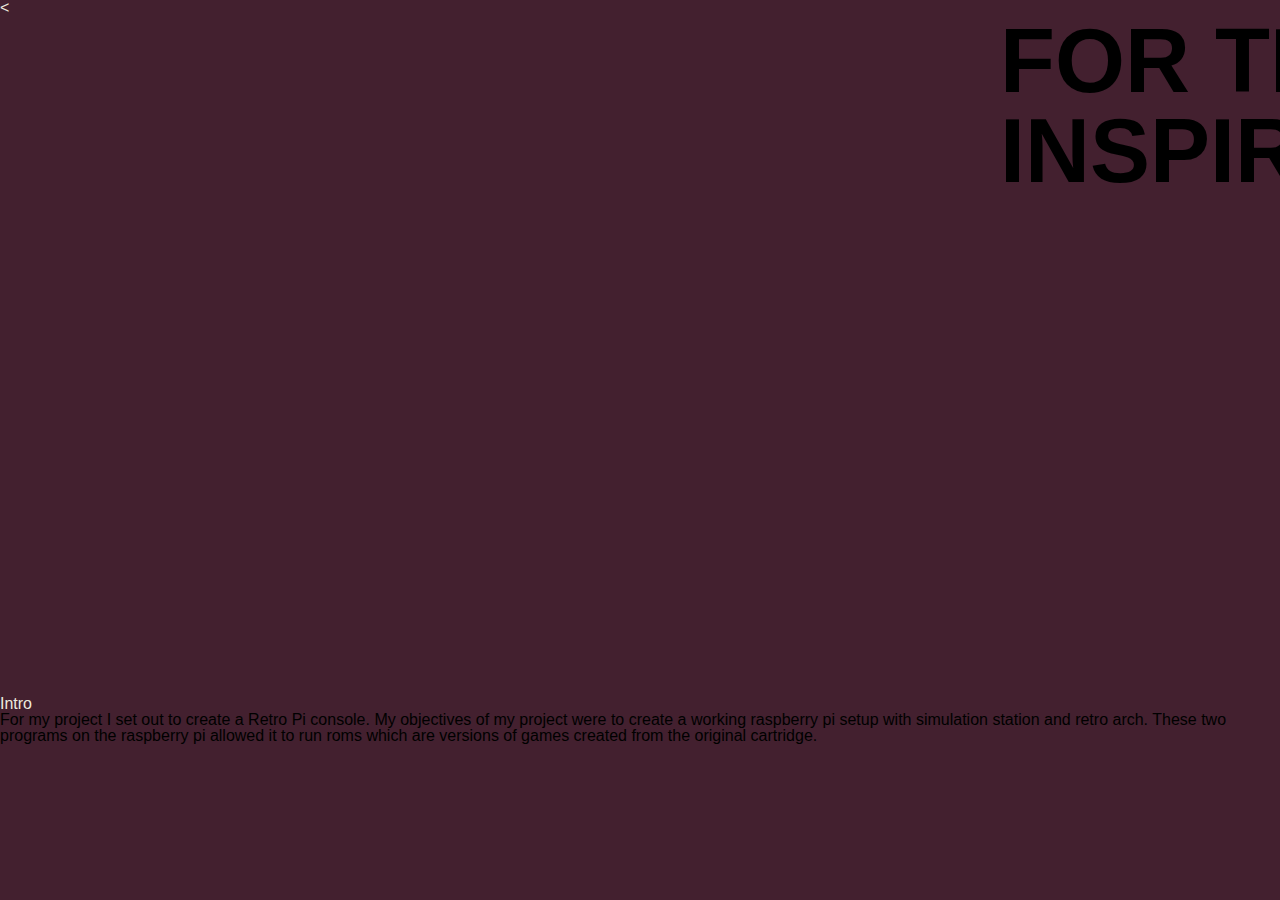
==== Computing/index2.html @ eadd9c9b "Add files via upload" ====
<!doctype html>
<html lang="en" class="no-js">
<head>
	<meta charset="UTF-8">
	<meta name="viewport" content="width=device-width, initial-scale=1">
	<script src="js/modernizr.js"></script>
	<link rel="stylesheet" href="css/reset.css"> <!-- CSS reset -->
	<link rel="stylesheet" href="css/style.css"> <!-- Resource style -->
	<link href="https://fonts.googleapis.com/css?family=Lora:400,700" rel="stylesheet">
  	
	<title> DT Portfolio</title>
	<link href="https://fonts.googleapis.com/css?family=Coiny" rel="stylesheet">
</head>
<body>
<div>
	<<a href="index2.html" class="link">For the inspired</a>
							<h1>Intro</h1>
					<p>For my project I set out to create a Retro Pi console. My objectives of my project were to create a working raspberry pi setup with simulation station and retro arch. These two programs on the raspberry pi allowed it to run roms which are versions of games created from the original cartridge. </p>
                     <h1> </h1>
						
</div>





</body>
---- Computing/css/style.css ----
/* -------------------------------- 

Primary style

-------------------------------- */
*, *::after, *::before {
  box-sizing: border-box;
}

html {
  font-size: 62.5%;
}

body {
  font-size: 1.6rem;
  color: #edeade;
  background-color: #43202f;
  font-family: sans-serif;
  -webkit-font-smoothing: antialiased;
  -moz-osx-font-smoothing: grayscale;
}

a {
  color: #72a987;
  text-decoration: none;
}
p {
  color: black;
  text-decoration: none;
}


/* -------------------------------- 

Portfolio Navigation 

-------------------------------- */
.cd-3d-portfolio-navigation {
  width: 100%;
  height: 25vh;
  text-align: center;
  display: table;
  font-family: 'Coiny', cursive;
}
.cd-3d-portfolio-navigation .cd-wrapper {
  display: table-cell;
  width: 100%;
  vertical-align: middle;
}
.cd-3d-portfolio-navigation h1 {
  font-size: 6rem;
  margin-bottom: .6em;
  font-family: 'Coiny', cursive;
  font-weight: bold;
}
.cd-3d-portfolio-navigation li {
  display: inline-block;
  margin: 0 .3em;
}
.cd-3d-portfolio-navigation li a {
  display: inline-block;
  color: #edeade;
  border: 2px solid #391b28;
  padding: .6em;
  -webkit-transition: all .2s;
  transition: all .2s;
}
.cd-3d-portfolio-navigation li a:hover {
  border-color: #72a987;
}
.cd-3d-portfolio-navigation li .selected {
  color: #edeade;
  background: #72a987;
  border-color: #72a987;
  cursor: default;
  box-shadow: 0 4px 20px rgba(0, 0, 0, 0.2);
}
@media only screen and (min-width: 768px) {
  .cd-3d-portfolio-navigation h1 {
    font-size: 5.2rem;
	
  }
}

/* -------------------------------- 

Portfolio Projects 

-------------------------------- */
.cd-3d-portfolio {
  overflow: hidden;
}
.cd-3d-portfolio .close-project {
  /* this is the 'X' icon - visible when a project has been selected */
  position: absolute;
  z-index: 2;
  top: 24px;
  right: 5%;
  /* replace text with image */
  color: transparent;
  white-space: nowrap;
  text-indent: 100%;
  overflow: hidden;
  height: 48px;
  width: 48px;
  border-radius: 50%;
  background: rgba(0, 0, 0, 0.6);
  -webkit-transform: scale(0);
      -ms-transform: scale(0);
          transform: scale(0);
  -webkit-transition: -webkit-transform .3s 0s;
  transition: -webkit-transform .3s 0s;
  transition: transform .3s 0s;
  transition: transform .3s 0s, -webkit-transform .3s 0s;
}
.cd-3d-portfolio .close-project:hover {
  background: black;
}
.cd-3d-portfolio .close-project::after, .cd-3d-portfolio .close-project::before {
  /* the 'X' lines */
  content: '';
  position: absolute;
  width: 18px;
  height: 2px;
  top: 50%;
  left: 50%;
  background: #edeade;
}
.cd-3d-portfolio .close-project::before {
  -webkit-transform: translateX(-50%) translateY(-50%) rotate(45deg);
      -ms-transform: translateX(-50%) translateY(-50%) rotate(45deg);
          transform: translateX(-50%) translateY(-50%) rotate(45deg);
}
.cd-3d-portfolio .close-project::after {
  -webkit-transform: translateX(-50%) translateY(-50%) rotate(-45deg);
      -ms-transform: translateX(-50%) translateY(-50%) rotate(-45deg);
          transform: translateX(-50%) translateY(-50%) rotate(-45deg);
}
.cd-3d-portfolio .project-is-open .open .close-project {
  /* show the 'X' icon when a project has been selected */
  -webkit-transform: scale(1);
      -ms-transform: scale(1);
          transform: scale(1);
  -webkit-transition-delay: 0.6s;
          transition-delay: 0.6s;
  -webkit-transition: background 0.3s, -webkit-transform 0.3s 0.6s;
  transition: background 0.3s, -webkit-transform 0.3s 0.6s;
  transition: transform 0.3s 0.6s, background 0.3s;
  transition: transform 0.3s 0.6s, background 0.3s, -webkit-transform 0.3s 0.6s;
}

.cd-3d-portfolio .projects {
  /* used to render its children in a 3D space - add perspective */
  -webkit-perspective: 1000px;
          perspective: 1000px;
}
.cd-3d-portfolio .projects .row {
  height: 25vh;
  position: relative;
  z-index: 1;
  /* position its children in a 3d space */
  -webkit-transform-style: preserve-3d;
          transform-style: preserve-3d;
  /* Force hardware acceleration */
  will-change: transform;
  -webkit-transform: translateZ(-50vw);
          transform: translateZ(-50vw);
  -webkit-transition: -webkit-transform 0.6s cubic-bezier(0.5, 0, 0.1, 1);
  transition: -webkit-transform 0.6s cubic-bezier(0.5, 0, 0.1, 1);
  transition: transform 0.6s cubic-bezier(0.5, 0, 0.1, 1);
  transition: transform 0.6s cubic-bezier(0.5, 0, 0.1, 1), -webkit-transform 0.6s cubic-bezier(0.5, 0, 0.1, 1);
  pointer-events: none;
}
.cd-3d-portfolio .projects .row:nth-of-type(2) {
  -webkit-transition-delay: .1s;
          transition-delay: .1s;
}
.cd-3d-portfolio .projects .row:nth-of-type(3) {
  -webkit-transition-delay: .2s;
          transition-delay: .2s;
}
.cd-3d-portfolio .projects .row::after {
  /* this is used to create the row bottom face */
  content: '';
  position: absolute;
  z-index: 1;
  bottom: 0;
  left: 0;
  height: 100vw;
  width: 100%;
  background: #0f070b;
  -webkit-transform: translateZ(50vw) rotateX(90deg);
          transform: translateZ(50vw) rotateX(90deg);
  -webkit-transform-origin: bottom center;
      -ms-transform-origin: bottom center;
          transform-origin: bottom center;
  -webkit-transition: visibility 0s 0.6s;
  transition: visibility 0s 0.6s;
}
.cd-3d-portfolio .projects .row:last-of-type::after {
  /* use its ::after element as top face (rather than bottom face) */
  top: 0;
  bottom: auto;
  -webkit-transform: translateZ(50vw) rotateX(-90deg);
          transform: translateZ(50vw) rotateX(-90deg);
  -webkit-transform-origin: top center;
      -ms-transform-origin: top center;
          transform-origin: top center;
}
.cd-3d-portfolio .projects:not(.project-has-transition) .row:nth-of-type(2) {
  /* increase z-index of the second row - this way the back faces of the first and thirdv rows won't be visible (only of no project has been selected) */
  z-index: 2;
}
.no-preserve3d .cd-3d-portfolio .projects .row {
  /* fallback for browsers that don't support the preser3d property */
  -webkit-transform: translateZ(0);
          transform: translateZ(0);
}
.cd-3d-portfolio .projects .row > li {
  /* this is the single project */
  position: absolute;
  z-index: 1;
  height: 100%;
  width: 100%;
  -webkit-transform: translateZ(50vw);
          transform: translateZ(50vw);
  will-change: transform;
  overflow: hidden;
}
.cd-3d-portfolio .projects .row > li.selected {
  /* this the project on the visible face of the parallelepiped */
  pointer-events: auto;
}
.cd-3d-portfolio .projects .row > li.front-face {
  -webkit-transform: translateZ(50vw);
          transform: translateZ(50vw);
}
.cd-3d-portfolio .projects .row > li.right-face {
  -webkit-transform: rotateY(90deg) translateZ(50vw);
          transform: rotateY(90deg) translateZ(50vw);
}
.cd-3d-portfolio .projects .row > li.left-face {
  -webkit-transform: rotateY(-90deg) translateZ(50vw);
          transform: rotateY(-90deg) translateZ(50vw);
}
.cd-3d-portfolio .projects .row > li.back-face {
  -webkit-transform: rotateY(180deg) translateZ(50vw);
          transform: rotateY(180deg) translateZ(50vw);
}
.cd-3d-portfolio .projects .row > li.hidden {
  opacity: 0;
  visibility: hidden;
}
.no-preserve3d .cd-3d-portfolio .projects .row > li {
  opacity: 0;
  -webkit-transform: translateX(0);
      -ms-transform: translateX(0);
          transform: translateX(0);
  -webkit-transition: opacity .4s;
  transition: opacity .4s;
}
.no-preserve3d .cd-3d-portfolio .projects .row > li.front-face, .no-preserve3d .cd-3d-portfolio .projects .row > li.right-face, .no-preserve3d .cd-3d-portfolio .projects .row > li.left-face, .no-preserve3d .cd-3d-portfolio .projects .row > li.back-face {
  -webkit-transform: translateX(0);
      -ms-transform: translateX(0);
          transform: translateX(0);
}
.no-preserve3d .cd-3d-portfolio .projects .row > li.selected {
  opacity: 1;
}
.cd-3d-portfolio .projects .project-wrapper {
  position: absolute;
  top: 0;
  left: 0;
  height: 100vh;
  width: 100%;
}
.cd-3d-portfolio .projects .project-image {
  position: relative;
  z-index: 2;
  /* vertically center its content */
  display: table;
  width: 100%;
  height: 25%;
  cursor: pointer;
  /* force hardware acceleration */
  -webkit-transform: translateZ(0);
          transform: translateZ(0);
  will-change: transform;
  -webkit-backface-visibility: hidden;
          backface-visibility: hidden;
  -webkit-transition: -webkit-transform 0.6s;
  transition: -webkit-transform 0.6s;
  transition: transform 0.6s;
  transition: transform 0.6s, -webkit-transform 0.6s;
}
.cd-3d-portfolio .projects .project-image::before, .cd-3d-portfolio .projects .project-image::after {
  content: '';
  position: absolute;
  top: 0;
  left: 0;
  width: 100%;
}
.cd-3d-portfolio .projects .project-image::before {
  /* this is the project background image */
  z-index: 1;
  height: 240%;
  background-color: #201017;
  background-position: center center;
  background-repeat: no-repeat;
  background-size: cover;
}
.cd-3d-portfolio .projects .project-image::after {
  /* this is the project image cover layer - this is visible only during a rotation of the parallelepiped (while the project is disappearing) */
  z-index: 3;
  height: 100%;
  background: black;
  opacity: 0;
  -webkit-transition: opacity .5s;
  transition: opacity .5s;
}
.cd-3d-portfolio .projects .row > li:not(.selected) .project-image::after {
  opacity: 1;
}
.cd-3d-portfolio .projects .row:nth-of-type(2) > li:not(.selected) .project-image::after {
  -webkit-transition-delay: .1s;
          transition-delay: .1s;
}
.cd-3d-portfolio .projects .row:nth-of-type(3) > li:not(.selected) .project-image::after {
  -webkit-transition-delay: .2s;
          transition-delay: .2s;
}
.cd-3d-portfolio .projects .row > li.project-1 .project-image::before {
  /* set project background image */
  background-image: url(../img/photo-1.jpg);
}
.cd-3d-portfolio .projects .row > li.project-2 .project-image::before {
  background-image: url(../img/photo-2.jpg);
}
.cd-3d-portfolio .projects .row > li.project-3 .project-image::before {
  background-image: url(../img/photo-3.jpg);
}
.cd-3d-portfolio .projects .row > li.project-4 .project-image::before {
  background-image: url(../img/photo-4.jpg);
}
.cd-3d-portfolio .projects .row > li.project-5 .project-image::before {
  background-image: url(../img/photo-5.jpg);
}
.cd-3d-portfolio .projects .row > li.project-6 .project-image::before {
  background-image: url(../img/photo-6.jpg);
}
.cd-3d-portfolio .projects .row > li.project-7 .project-image::before {
  background-image: url(../img/photo-7.jpg);
}
.cd-3d-portfolio .projects .row > li.project-8 .project-image::before {
  background-image: url(../img/photo-8.jpg);
}
.cd-3d-portfolio .projects .row > li.project-9 .project-image::before {
  background-image: url(../img/photo-9.jpg);
}
.cd-3d-portfolio .projects .project-title {
  position: relative;
  z-index: 2;
  /* vertically center inside its parent */
  display: table-cell;
  vertical-align: middle;
  text-align: center;
  /* force hardware acceleration */
  -webkit-transform: translateZ(0);
          transform: translateZ(0);
  will-change: transform;
  -webkit-transition: -webkit-transform 0.6s cubic-bezier(0.5, 0, 0.1, 1);
  transition: -webkit-transform 0.6s cubic-bezier(0.5, 0, 0.1, 1);
  transition: transform 0.6s cubic-bezier(0.5, 0, 0.1, 1);
  transition: transform 0.6s cubic-bezier(0.5, 0, 0.1, 1), -webkit-transform 0.6s cubic-bezier(0.5, 0, 0.1, 1);
}
.cd-3d-portfolio .projects h2 {
  color: #edeade;
  font-size: 2.2rem;
  font-weight: bold;
  font-family: "Lora", serif;
}
.cd-3d-portfolio .projects .project-content {
  position: absolute;
  z-index: 1;
  /* place the content right below the project image */
  top: 60%;
  width: 100%;
  background: white;
  box-shadow: 0 -5px 0 white;
}
.cd-3d-portfolio .projects .project-content > div {
  opacity: 0;
  -webkit-transform: translateY(25%);
      -ms-transform: translateY(25%);
          transform: translateY(25%);
  -webkit-transition: all 0.6s cubic-bezier(0.5, 0, 0.1, 1);
  transition: all 0.6s cubic-bezier(0.5, 0, 0.1, 1);
}
.cd-3d-portfolio .projects .project-content p {
  width: 90%;
  max-width: 800px;
  margin: 2em auto;
  line-height: 1.6;
  color: #694d59;
}
.cd-3d-portfolio .projects.project-has-transition .row > li {
  /* the project-has-transition class is used to add a transition to the tranform property of the single projects - it's added when a project is selected (before opening it) and removed when a project is colsed (when the closing animation is finished) */
  -webkit-transition: opacity 0s 0.6s, -webkit-transform 0.6s cubic-bezier(0.5, 0, 0.1, 1);
  transition: opacity 0s 0.6s, -webkit-transform 0.6s cubic-bezier(0.5, 0, 0.1, 1);
  transition: transform 0.6s cubic-bezier(0.5, 0, 0.1, 1), opacity 0s 0.6s;
  transition: transform 0.6s cubic-bezier(0.5, 0, 0.1, 1), opacity 0s 0.6s, -webkit-transform 0.6s cubic-bezier(0.5, 0, 0.1, 1);
}
.cd-3d-portfolio .projects.project-has-transition .row > li.selected.open {
  overflow: visible;
}
.cd-3d-portfolio .projects.project-has-transition .row > li:not(.selected) {
  opacity: 0;
}
.cd-3d-portfolio .projects.project-has-transition .row::after {
  /* hide the bottom/top parallelepiped face when a project is selected */
  visibility: hidden;
  -webkit-transition: visibility 0s;
  transition: visibility 0s;
}
.cd-3d-portfolio .projects.project-is-open .row > li {
  /* the project-is-open class is used when a project is selected - it's added when a project is selected (before opening it) and removed when a project is closed (before the closing animation begins) */
  -webkit-transition: opacity 0s, -webkit-transform 0.6s cubic-bezier(0.5, 0, 0.1, 1);
  transition: opacity 0s, -webkit-transform 0.6s cubic-bezier(0.5, 0, 0.1, 1);
  transition: transform 0.6s cubic-bezier(0.5, 0, 0.1, 1), opacity 0s;
  transition: transform 0.6s cubic-bezier(0.5, 0, 0.1, 1), opacity 0s, -webkit-transform 0.6s cubic-bezier(0.5, 0, 0.1, 1);
}
.cd-3d-portfolio .projects.project-is-open .row > li.selected.open .project-wrapper {
  /* selected project on the visible face of the parallelepiped */
  overflow: auto;
  -webkit-overflow-scrolling: touch;
}
.cd-3d-portfolio .projects.project-is-open .row > li.selected .project-image {
  /* projects on the visible face of the parallelepiped */
  -webkit-transform: translateY(0);
      -ms-transform: translateY(0);
          transform: translateY(0);
}
.cd-3d-portfolio .projects.project-is-open .row > li.selected.open .project-image {
  cursor: auto;
}
.cd-3d-portfolio .projects.project-is-open .row > li.selected.open .project-title {
  -webkit-transform: translateY(70%);
      -ms-transform: translateY(70%);
          transform: translateY(70%);
}
.cd-3d-portfolio .projects.project-is-open .row > li.selected.open .project-content > div {
  opacity: 1;
  -webkit-transform: translateY(0);
      -ms-transform: translateY(0);
          transform: translateY(0);
}
.cd-3d-portfolio .projects.project-is-open .row:first-of-type .selected.open.front-face {
  /* if the project selected is inside the first row */
  -webkit-transform: translateZ(50vw) translateY(-100%);
          transform: translateZ(50vw) translateY(-100%);
}
.cd-3d-portfolio .projects.project-is-open .row:first-of-type .selected.open.right-face {
  -webkit-transform: rotateY(90deg) translateZ(50vw) translateY(-100%);
          transform: rotateY(90deg) translateZ(50vw) translateY(-100%);
}
.cd-3d-portfolio .projects.project-is-open .row:first-of-type .selected.open.left-face {
  -webkit-transform: rotateY(-90deg) translateZ(50vw) translateY(-100%);
          transform: rotateY(-90deg) translateZ(50vw) translateY(-100%);
}
.cd-3d-portfolio .projects.project-is-open .row:first-of-type .selected.open.back-face {
  -webkit-transform: rotateY(180deg) translateZ(50vw) translateY(-100%);
          transform: rotateY(180deg) translateZ(50vw) translateY(-100%);
}
.cd-3d-portfolio .projects.project-is-open .row:first-of-type .selected:not(.open).front-face {
  /* if the project selected is not inside the first row */
  -webkit-transform: translateZ(50vw) translateY(300%);
          transform: translateZ(50vw) translateY(300%);
}
.cd-3d-portfolio .projects.project-is-open .row:first-of-type .selected:not(.open).right-face {
  -webkit-transform: rotateY(90deg) translateZ(50vw) translateY(300%);
          transform: rotateY(90deg) translateZ(50vw) translateY(300%);
}
.cd-3d-portfolio .projects.project-is-open .row:first-of-type .selected:not(.open).left-face {
  -webkit-transform: rotateY(-90deg) translateZ(50vw) translateY(300%);
          transform: rotateY(-90deg) translateZ(50vw) translateY(300%);
}
.cd-3d-portfolio .projects.project-is-open .row:first-of-type .selected:not(.open).back-face {
  -webkit-transform: rotateY(180deg) translateZ(50vw) translateY(300%);
          transform: rotateY(180deg) translateZ(50vw) translateY(300%);
}
.cd-3d-portfolio .projects.project-is-open .row:nth-of-type(2) .selected.open.front-face {
  /* if the project selected is inside the second row */
  -webkit-transform: translateZ(50vw) translateY(-200%);
          transform: translateZ(50vw) translateY(-200%);
}
.cd-3d-portfolio .projects.project-is-open .row:nth-of-type(2) .selected.open.right-face {
  -webkit-transform: rotateY(90deg) translateZ(50vw) translateY(-200%);
          transform: rotateY(90deg) translateZ(50vw) translateY(-200%);
}
.cd-3d-portfolio .projects.project-is-open .row:nth-of-type(2) .selected.open.left-face {
  -webkit-transform: rotateY(-90deg) translateZ(50vw) translateY(-200%);
          transform: rotateY(-90deg) translateZ(50vw) translateY(-200%);
}
.cd-3d-portfolio .projects.project-is-open .row:nth-of-type(2) .selected.open.back-face {
  -webkit-transform: rotateY(180deg) translateZ(50vw) translateY(-200%);
          transform: rotateY(180deg) translateZ(50vw) translateY(-200%);
}
.cd-3d-portfolio .projects.project-is-open .row:nth-of-type(2) .selected:not(.open).front-face {
  /* if the project selected is not inside the second row */
  -webkit-transform: translateZ(50vw) translateY(200%);
          transform: translateZ(50vw) translateY(200%);
}
.cd-3d-portfolio .projects.project-is-open .row:nth-of-type(2) .selected:not(.open).right-face {
  -webkit-transform: rotateY(90deg) translateZ(50vw) translateY(200%);
          transform: rotateY(90deg) translateZ(50vw) translateY(200%);
}
.cd-3d-portfolio .projects.project-is-open .row:nth-of-type(2) .selected:not(.open).left-face {
  -webkit-transform: rotateY(-90deg) translateZ(50vw) translateY(200%);
          transform: rotateY(-90deg) translateZ(50vw) translateY(200%);
}
.cd-3d-portfolio .projects.project-is-open .row:nth-of-type(2) .selected:not(.open).back-face {
  -webkit-transform: rotateY(180deg) translateZ(50vw) translateY(200%);
          transform: rotateY(180deg) translateZ(50vw) translateY(200%);
}
.cd-3d-portfolio .projects.project-is-open .row:nth-of-type(3) .selected.open.front-face {
  /* if the project selected is inside the third row */
  -webkit-transform: translateZ(50vw) translateY(-300%);
          transform: translateZ(50vw) translateY(-300%);
}
.cd-3d-portfolio .projects.project-is-open .row:nth-of-type(3) .selected.open.right-face {
  -webkit-transform: rotateY(90deg) translateZ(50vw) translateY(-300%);
          transform: rotateY(90deg) translateZ(50vw) translateY(-300%);
}
.cd-3d-portfolio .projects.project-is-open .row:nth-of-type(3) .selected.open.left-face {
  -webkit-transform: rotateY(-90deg) translateZ(50vw) translateY(-300%);
          transform: rotateY(-90deg) translateZ(50vw) translateY(-300%);
}
.cd-3d-portfolio .projects.project-is-open .row:nth-of-type(3) .selected.open.back-face {
  -webkit-transform: rotateY(180deg) translateZ(50vw) translateY(-300%);
          transform: rotateY(180deg) translateZ(50vw) translateY(-300%);
}
.cd-3d-portfolio .projects.project-is-open .row:nth-of-type(3) .selected:not(.open).front-face {
  /* if the project selected is not inside the third row */
  -webkit-transform: translateZ(50vw) translateY(100%);
          transform: translateZ(50vw) translateY(100%);
}
.cd-3d-portfolio .projects.project-is-open .row:nth-of-type(3) .selected:not(.open).right-face {
  -webkit-transform: rotateY(90deg) translateZ(50vw) translateY(100%);
          transform: rotateY(90deg) translateZ(50vw) translateY(100%);
}
.cd-3d-portfolio .projects.project-is-open .row:nth-of-type(3) .selected:not(.open).left-face {
  -webkit-transform: rotateY(-90deg) translateZ(50vw) translateY(100%);
          transform: rotateY(-90deg) translateZ(50vw) translateY(100%);
}
.cd-3d-portfolio .projects.project-is-open .row:nth-of-type(3) .selected:not(.open).back-face {
  -webkit-transform: rotateY(180deg) translateZ(50vw) translateY(100%);
          transform: rotateY(180deg) translateZ(50vw) translateY(100%);
}
.no-preserve3d .cd-3d-portfolio .projects.project-is-open .row.row:first-of-type > li.selected {
  -webkit-transform: translateY(300%);
      -ms-transform: translateY(300%);
          transform: translateY(300%);
}
.no-preserve3d .cd-3d-portfolio .projects.project-is-open .row.row:first-of-type > li.selected.open {
  -webkit-transform: translateY(-100%);
      -ms-transform: translateY(-100%);
          transform: translateY(-100%);
}
.no-preserve3d .cd-3d-portfolio .projects.project-is-open .row.row:nth-of-type(2) > li.selected {
  -webkit-transform: translateY(200%);
      -ms-transform: translateY(200%);
          transform: translateY(200%);
}
.no-preserve3d .cd-3d-portfolio .projects.project-is-open .row.row:nth-of-type(2) > li.selected.open {
  -webkit-transform: translateY(-200%);
      -ms-transform: translateY(-200%);
          transform: translateY(-200%);
}
.no-preserve3d .cd-3d-portfolio .projects.project-is-open .row.row:nth-of-type(3) > li.selected {
  -webkit-transform: translateY(100%);
      -ms-transform: translateY(100%);
          transform: translateY(100%);
}
.no-preserve3d .cd-3d-portfolio .projects.project-is-open .row.row:nth-of-type(3) > li.selected.open {
  -webkit-transform: translateY(-300%);
      -ms-transform: translateY(-300%);
          transform: translateY(-300%);
}
@media only screen and (min-width: 768px) {
  .cd-3d-portfolio .projects h2 {
    font-size: 3.5rem;
  }
  .cd-3d-portfolio .projects p {
    font-size: 2rem;
  }
}

/* -------------------------------- 

Back to top 

-------------------------------- */
.cd-top {
  position: fixed;
  z-index: 3;
  bottom: 40px;
  right: 5%;
  display: inline-block;
  height: 48px;
  width: 48px;
  /* replace text with image */
  overflow: hidden;
  text-indent: 100%;
  white-space: nowrap;
  background: rgba(0, 0, 0, 0.6) url(../img/cd-icon-arrow.svg) no-repeat center center;
  visibility: hidden;
  opacity: 0;
  -webkit-transition: opacity .3s, visibility .3s;
  transition: opacity .3s, visibility .3s;
}
.cd-top.is-visible {
  /* the button becomes visible */
  visibility: visible;
  opacity: 1;
}
.cd-top:hover {
  background-color: black;
  opacity: 1;
}

/* button code */
.link{
	color: #000000;
	font-size: 90px;
	font-weight: 700;

	text-decoration: none;
	text-transform: uppercase;
}

/*
* These styles creates the underlining of link
*/

.link{
	position: center;
	z-index: 1;
	display: inline-flex;
	
	padding-left: 1000px;
	padding-bottom: 500px;
	padding-right: 10000px;
}

.link::before{
	content: "";
	size: 1000px ;
	background-image: linear-gradient(to top, #fed330 25%, transparent 40%);
	
	position: absolute;
	position: center ;
	will-change: width;
	transform: rotate(-2deg);
	transform-origin: left bottom
}

.link:hover::before{
	width: 0;
}

/*
* animation styles
*/

.link::before{
	transition: width .1s ease-out;
}

.link:hover::before{
	transition-duration: .15s;
}
blockquote {
  font: 1.4em 'Berkshire Swash', cursive;
  margin: 0;
}
.column {
  float: left;
  width: 25%;
}

/* Clear floats after the columns */
.row:after {
  content: "";
  display: table;
  clear: both;
}
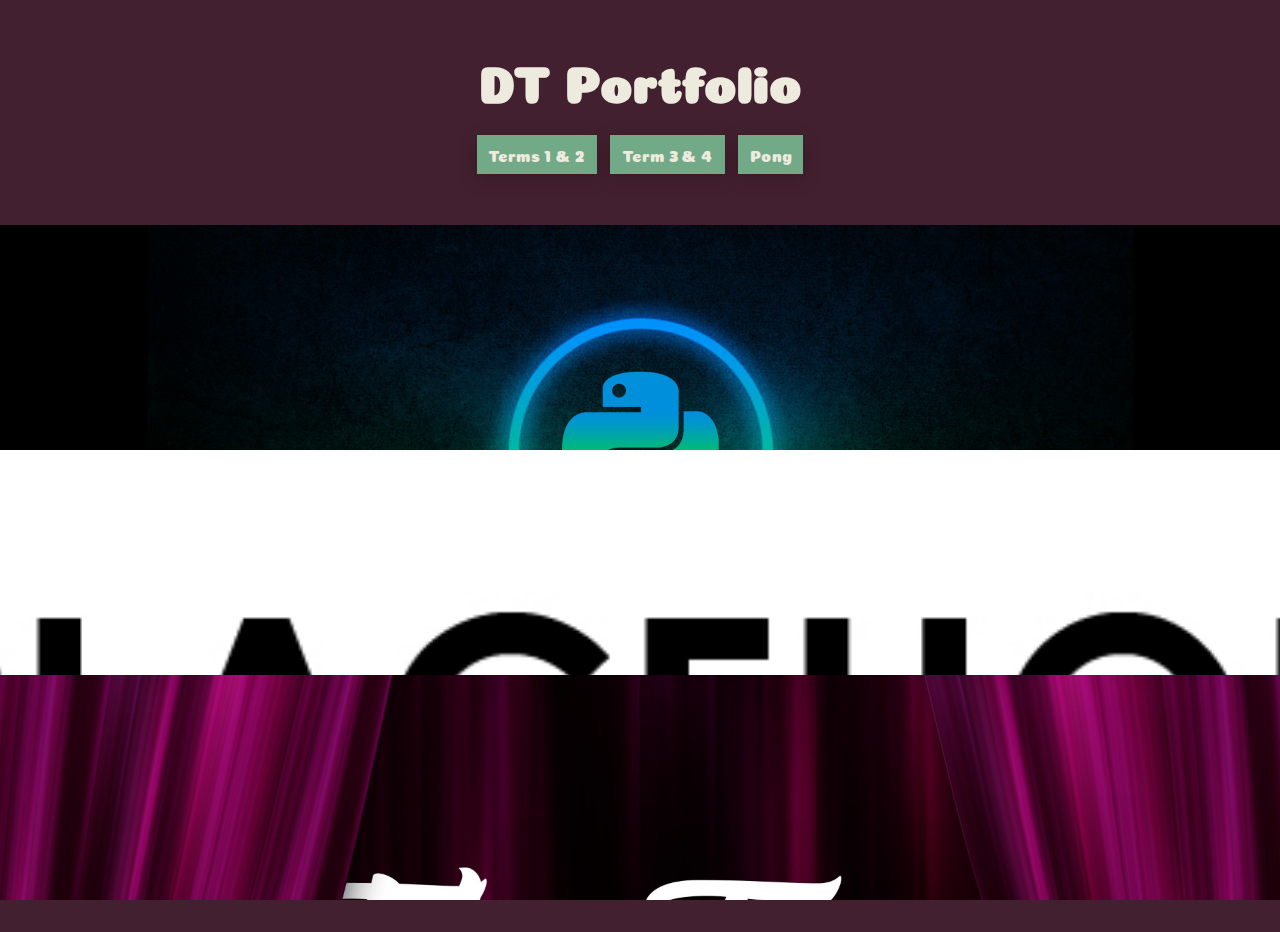
==== commit 9b83e101: "Add files via upload" ====
--- a/Computing/index2.html
+++ b/Computing/index2.html
@@ -6,22 +6,230 @@
 	<script src="js/modernizr.js"></script>
 	<link rel="stylesheet" href="css/reset.css"> <!-- CSS reset -->
 	<link rel="stylesheet" href="css/style.css"> <!-- Resource style -->
-	<link href="https://fonts.googleapis.com/css?family=Lora:400,700" rel="stylesheet">
+	<link href="https://fonts.googleapis.com/css?family=Lora:400,	00" rel="stylesheet">
   	
 	<title> DT Portfolio</title>
 	<link href="https://fonts.googleapis.com/css?family=Coiny" rel="stylesheet">
 </head>
 <body>
-<div>
-	<<a href="index2.html" class="link">For the inspired</a>
-							<h1>Intro</h1>
-					<p>For my project I set out to create a Retro Pi console. My objectives of my project were to create a working raspberry pi setup with simulation station and retro arch. These two programs on the raspberry pi allowed it to run roms which are versions of games created from the original cartridge. </p>
-                     <h1> </h1>
-						
+<div class="cd-3d-portfolio">
+	<nav class="cd-3d-portfolio-navigation">
+		<div class="cd-wrapper">
+			<h1>DT Portfolio</h1>
+			
+			
+			
+			<ul>
+				<li><a href="index.html" class="selected">Terms 1 & 2</a></li>
+				<li><a href="index2.html" class="selected">Term 3 & 4</a></li>
+				<li><a href="https://pong-2.com/" class="selected">Pong</a></li>
+			</ul>
+		</div>
+	</nav> <!-- .cd-3d-portfolio-navigation -->
+	
+	<div class="projects">
+		<ul class="row">
+			<li class="front-face selected project-2">
+				<div class="project-wrapper">
+					<div class="project-image">
+						<div class="project-title">
+							<h2></h2>
+						</div>
+					</div> <!-- .project-image -->
+					<img border="0" alt="W3Schools" src="">
+
+					<div class="project-content">
+						<div class="page">
+						<div class="row">
+  <div class="column" style="background-color:#0000;">
+    	<blockquote><h2>Introduction</h2></blockquote>
+      <p>For my project in Term 3 I competed in the NCSS Intermediate Challenge for 2019.  The NCSS challenge is a coding competition where students from around the world solve coding problems and is designed for middle school students and above. I had done the challenge previously, so I had some experience in the field. </p>
+<img src="Grokimg1.jpg" alt="Retro PI" width=400 height=261>
+<img src="Grokimg2.jpg" alt="donky kong" width=400 height=261>
+  </div>
+  <div class="column" style="background-color:#0000;">
+   <blockquote><h2>Objectives</h2></blockquote>
+  <p>	•	Learn new coding skills
+ <br>•	Improve my analytical and computational thinking
+<br>•	Solve problems based on real world problems
+  </div>
+  <div class="column" style="background-color:#0000;">
+<blockquote><h2>Results</h2></blockquote>
+<p>
+<br>• I learnt new solutions to problems
+<br>• I improved my analysing skills
+<br>• I achieved a High Distinction 
+</p>
+<img src="certificate.jpg" alt="donky kong" width=400 height=720>
+  </div>
+  <div class="column" style="background-color:#0000;">
+    <blockquote><h2>	Process</h2></blockquote>
+	<p>At start of the project I got all my equipment ready. Then I downloaded Rufus to setup the image I downloaded for the retropi software.  After this was done, I got a monitor and attached it to the Raspberry Pi via a HDMI cord. Following this I found that the raspberry pi didn’t have enough power so researched that I would need 6v 2a power supply for it to run properly without damaging the raspberry pi’s internals. After that I plugged the usb into the raspberry pi. Soon after that was done I started it up to find that all roms worked correctly as planned. Overall I  Learnt a lot from this project and that it was worthwhile doing.  I also setup two snes controllers bought from amazon. These controllers were setup in way based on which usb slot they were in from 0, 1, 2, 3 being players 1-4.</p>
+  </div>	
+  </div>
+  <div class="column" style="background-color:#0000;">
+    <blockquote><h2>Disscusion</h2></blockquote>
+	
+  </div>	
+						</div>
+					</div> <!-- .project-content -->
+
+					<a href="#0" class="close-project">Close</a>
+				</div> <!-- .project-wrapper -->
+			</li>
+
+			<li class="right-face project-5">
+				<div class="project-wrapper">
+					<div class="project-image">
+						<div class="project-title">
+						
+						</div>
+					</div> <!-- .project-image -->
+
+					<div class="project-content">
+						<div>
+							
+						</div>
+					</div> <!-- .project-content -->
+
+					<a href="#0" class="close-project">Close</a>
+				</div> <!-- .project-wrapper -->
+			</li>
+
+			<li class="right-face project-8">
+				<div class="project-wrapper">
+					<div class="project-image">
+						
+					</div> <!-- .project-image -->
+
+					<div class="project-content">
+						<div>
+							
+						</div>
+					</div> <!-- .project-content -->
+
+					<a href="#0" class="close-project">Close</a>
+				</div> <!-- .project-wrapper -->
+			</li>
+		</ul> <!-- .row -->
+	
+		<ul class="row">
+			<li class="front-face selected project-5">
+				<div class="project-wrapper">
+					<div class="project-image">
+						<div class="project-title">
+							<h2></h2>
+						</div>
+					</div> <!-- .project-image -->
+
+					<div class="project-content">
+						<div>
+						
+							
+						</div>
+					</div> <!-- .project-content -->
+
+					<a href="#0" class="close-project">Close</a>
+				</div> <!-- .project-wrapper -->
+			</li>
+
+			<li class="right-face project-5">
+				<div class="project-wrapper">
+					<div class="project-image">
+						
+					</div> <!-- .project-image -->
+
+					<div class="project-content">
+						<div>
+							
+						</div>
+					</div> <!-- .project-content -->
+
+					<a href="#0" class="close-project">Close</a>
+				</div> <!-- .project-wrapper -->
+			</li>
+
+			<li class="right-face project-6">
+				<div class="project-wrapper">
+					<div class="project-image">
+						
+					</div> <!-- .project-image -->
+
+					<div class="project-content">
+						<div>
+							
+						</div>
+					</div> <!-- .project-content -->
+
+					<a href="#0" class="close-project">Close</a>
+				</div> <!-- .project-wrapper -->
+			</li>
+		</ul> <!-- .row -->
+	
+		<ul class="row">
+			<li class="front-face selected project-8">
+				<div class="project-wrapper">
+					<div class="project-image">
+						<div class="project-title">
+							<h2></h2>
+						</div>
+					</div> <!-- .project-image -->
+
+					<div class="project-content">
+ 
 </div>
-
-
-
-
-
-</body>+ 
+
+					</div> <!-- .project-content -->
+					
+					<a href="#0" class="close-project">Close</a>
+				</div> <!-- .project-wrapper -->
+			</li>
+
+			<li class="right-face project-8">
+				<div class="project-wrapper">
+					<div class="project-image">
+						<div class="project-title">
+							
+						</div>
+					</div> <!-- .project-image -->
+
+					<div class="project-content">
+						<div>
+							
+						</div>
+					</div> <!-- .project-content -->
+
+					<a href="#0" class="close-project">Close</a>
+				</div> <!-- .project-wrapper -->
+			</li>
+
+			<li class="right-face project-9">
+				<div class="project-wrapper">
+					<div class="project-image">
+						
+					</div> <!-- .project-image -->
+					
+
+					<div class="project-content">
+						<div>
+							
+						</div>
+					</div> <!-- .project-content -->
+
+					<a href="#0" class="close-project">Close</a>
+				</div> <!-- .project-wrapper -->
+			</li>
+		</ul> <!-- .row -->
+	</div><!-- .projects -->
+
+	<a href="#0" class="cd-top">Top</a>
+</div>
+	
+<script src="https://ajax.googleapis.com/ajax/libs/jquery/3.0.0/jquery.min.js"></script>
+<script>
+	if( !window.jQuery ) document.write('<script src="js/jquery-3.0.0.min.js"><\/script>');
+</script>
+<script src="js/main.js"></script> <!-- Resource jQuery -->
+</body>
+</html>
